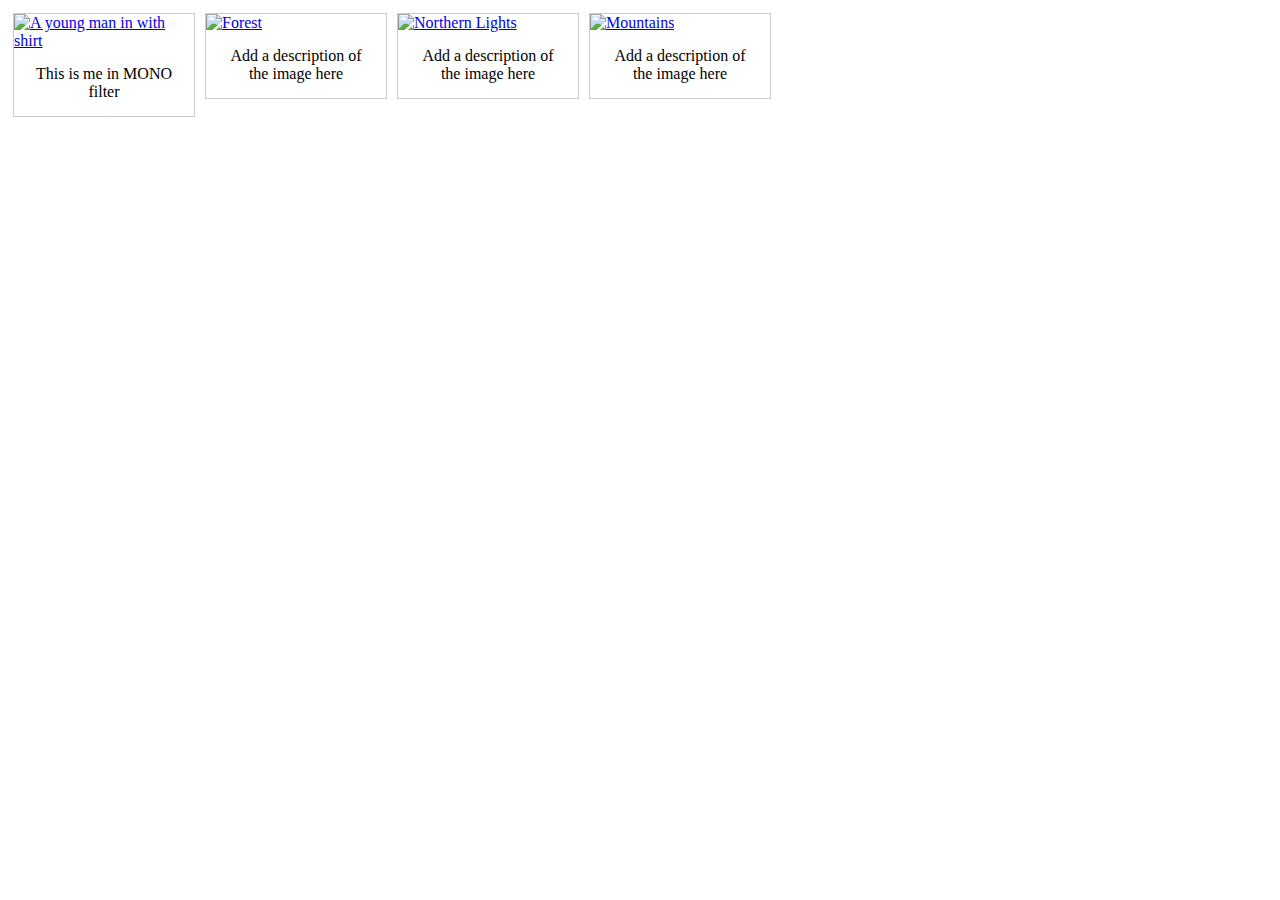
==== photo gallery.html @ 09292cd1 "uploaded updated files" ====
<!doctype html>
<!--This template is made by Jebril Mohammed-->
<html>
<head>
<meta charset="utf-8">
<title>Untitled Document</title>
<link href="css/styles.css" rel="stylesheet" type="text/css">
<style>
div.gallery {
  margin: 5px;
  border: 1px solid #ccc;
  float: left;
  width: 180px;
}

div.gallery:hover {
  border: 1px solid #777;
}

div.gallery img {
  width: 100%;
  height: auto;
}

div.desc {
  padding: 15px;
  text-align: center;
}
</style>
</head>

	<body>

<div class="gallery">
  <a target="_blank" href="img/IMG_5200_jpg.JPG">
    <img src="img_5terre.jpg" alt="A young man in with shirt" width="600" height="400">
  </a>
  <div class="desc">This is me in MONO filter</div>
</div>

<div class="gallery">
  <a target="_blank" href="img/IMG_5204_jpg.JPG">
    <img src="img_forest.jpg" alt="Forest" width="600" height="400">
  </a>
  <div class="desc">Add a description of the image here</div>
</div>

<div class="gallery">
  <a target="_blank" href="img_lights.jpg">
    <img src="img_lights.jpg" alt="Northern Lights" width="600" height="400">
  </a>
  <div class="desc">Add a description of the image here</div>
</div>

<div class="gallery">
  <a target="_blank" href="img_mountains.jpg">
    <img src="img_mountains.jpg" alt="Mountains" width="600" height="400">
  </a>
  <div class="desc">Add a description of the image here</div>
</div>

</body>
</html>
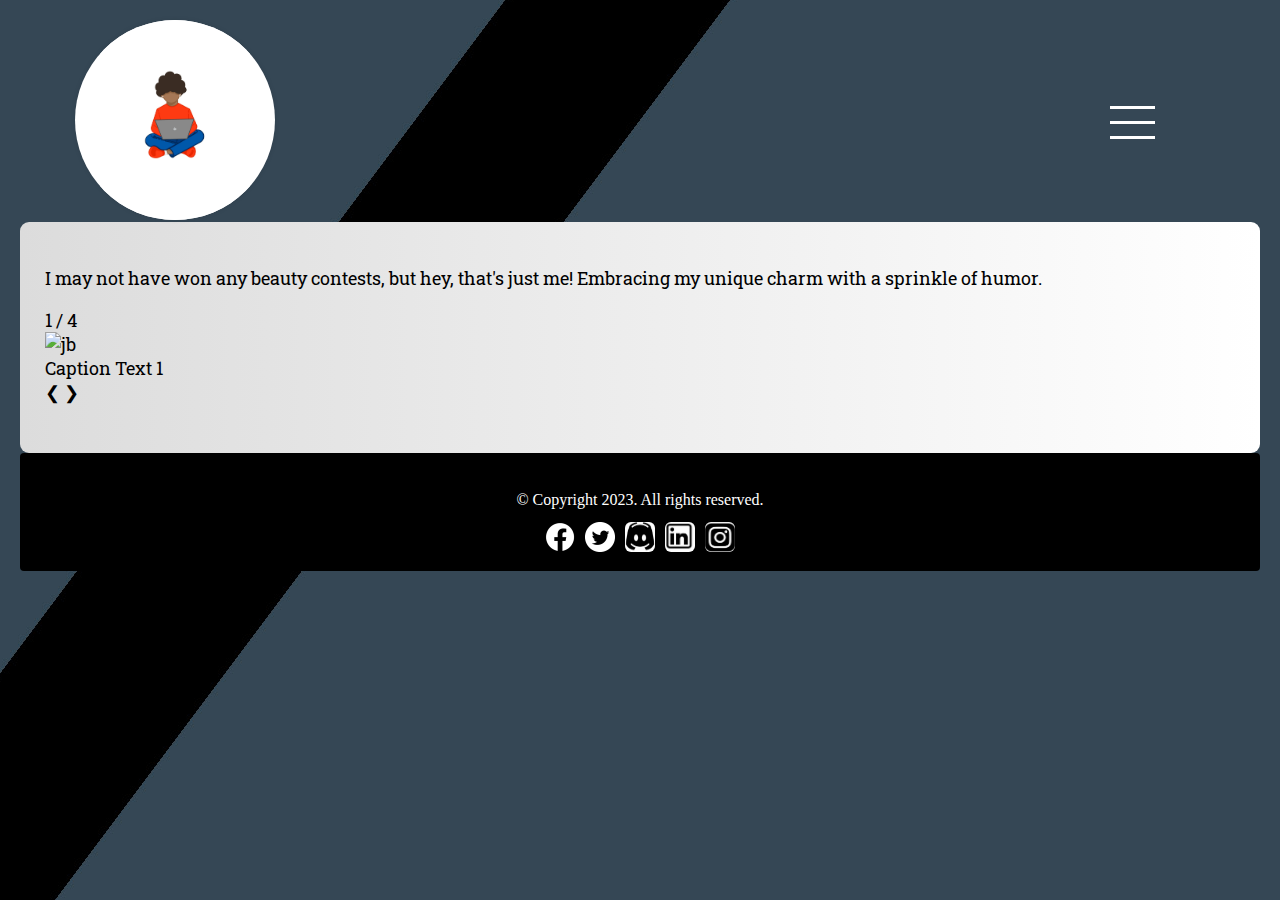
==== commit 904c5603: "Update photo gallery.html" ====
--- a/photo gallery.html
+++ b/photo gallery.html
@@ -1,63 +1,159 @@
-<!doctype html>
-<!--This template is made by Jebril Mohammed-->
-<html>
-<head>
-<meta charset="utf-8">
-<title>Untitled Document</title>
-<link href="css/styles.css" rel="stylesheet" type="text/css">
-<style>
-div.gallery {
-  margin: 5px;
-  border: 1px solid #ccc;
-  float: left;
-  width: 180px;
+<!DOCTYPE html>
+<!-- This website template was created by; JEBRIL MOHAMMED-->
+
+<html lang="en">
+	<head>
+	<meta charset="utf-8">
+	<title>Gallery</title>
+	<meta name="description" content="Explore the portfolio of Jebril Mohammed - Student, Runner, Developer. Learn about his educational background, sports and health interests, and more.">
+	<link rel="stylesheet" href="css/styles.css">
+	
+	<meta name="viewport" content="width=device-width, initial-scale=1">
+	<link rel="preconnect" href="https://fonts.googleapis.com">
+	<link rel="preconnect" href="https://fonts.gstatic.com" crossorigin>
+	<link href="https://fonts.googleapis.com/css2?family=Francois+One&family=Roboto+Slab&display=swap" rel="stylesheet">
+	<!-- Favicon -->
+    <link rel="icon" href="img/top image copy.png" type="image/x-icon">
+	</head>
+<body>
+  
+	
+	<div id="container">
+  	<header>
+		
+		<!--  header image -->
+    	<div class="header-avatar-container">
+        <div class="header-img-container">
+            <img src="img/5fced198-96ef-4fbe-8549-5be3fc1d8b9e.JPG" alt="Header Image">
+        </div>
+
+    	</div>
+			<script>
+				function toggleMenu() {
+    		var menuBtn = document.querySelector('.menu-btn');
+    		menuBtn.classList.toggle('active');
+				}
+			</script>
+	</header>
+	
+    
+			<nav>
+    			<div class="menu-btn" onclick="toggleMenu()">
+        		<div class="bar"></div>
+        		<div class="bar"></div>
+        		<div class="bar"></div>
+    			</div>
+    			<div class="dropdown-content" id="menu">
+        			<a href="index.html">Home</a>
+        			<a href="about.html">About Me</a>
+        			<a href="portfolio.html">Portfolio</a>
+        			<a href="impossible list.html">Impossible List</a>
+        			<a href="contact.html">Contact Me</a>
+        			<a href="photo gallery.html">Gallery</a>
+    			</div>
+			</nav>
+    
+  										
+		
+<main>
+	
+	<p>I may not have won any beauty contests, but hey, that's just me! Embracing my unique charm with a sprinkle of humor.</p>
+	
+
+	
+	<div class="slideshow-container">
+
+  	<!-- Full-width images with number and caption text -->
+  	<div class="mySlides fade">
+    <div class="numbertext">1 / 4</div>
+    <img src="img/IMG_2526.JPG" width="100%" height="70%" alt="jb">
+    <div class="text">Caption Text 1</div>
+  	</div>
+
+  	<div class="mySlides fade">
+    <div class="numbertext">2 / 4</div>
+    <img src="img/IMG_5178.JPG" width="100%" height="70%" alt="jb">
+    <div class="text">Caption Text 2</div>
+  	</div>
+
+  	<div class="mySlides fade">
+    <div class="numbertext">3 / 4</div>
+    <img src="img/IMG_1393.JPG" width="100%" height="70%" alt="jb">
+    <div class="text">Caption Text 3</div>
+  	</div>
+
+  	<div class="mySlides fade">
+    <div class="numbertext">4 / 4</div>
+    <img src="img/IMG_5177.JPG" width="100%" height="70%" alt="jb">
+    <div class="text">Caption Text 4</div>
+  	</div>
+
+  	<!-- Next and previous buttons -->
+  	<a class="prev" onclick="plusSlides(-1)">&#10094;</a>
+  	<a class="next" onclick="plusSlides(1)">&#10095;</a>
+	</div>
+	<br>
+
+			<!-- The dots/circles -->
+	<div style="text-align:center">
+  	<span class="dot" onclick="currentSlide(1)"></span>
+  	<span class="dot" onclick="currentSlide(2)"></span>
+  	<span class="dot" onclick="currentSlide(3)"></span>
+  	<span class="dot" onclick="currentSlide(4)"></span>
+	</div>
+
+			<script>
+  let slideIndex = 1;
+showSlides(slideIndex);
+
+function plusSlides(n) {
+  showSlides(slideIndex += n);
 }
 
-div.gallery:hover {
-  border: 1px solid #777;
+function currentSlide(n) {
+  showSlides(slideIndex = n);
 }
 
-div.gallery img {
-  width: 100%;
-  height: auto;
+function showSlides(n) {
+  let i;
+  let slides = document.getElementsByClassName("mySlides");
+  if (n > slides.length) { // If n is greater than the number of slides, reset to the first slide
+    slideIndex = 1;
+  }
+  if (n < 1) { // If n is less than 1, set it to the last slide
+    slideIndex = slides.length;
+  }
+  for (i = 0; i < slides.length; i++) {
+    slides[i].style.display = "none";  // Hide all slides initially
+  }
+  slides[slideIndex - 1].style.display = "block";  // Display the current slide
 }
 
-div.desc {
-  padding: 15px;
-  text-align: center;
-}
-</style>
-</head>
+</script>
 
-	<body>
 
-<div class="gallery">
-  <a target="_blank" href="img/IMG_5200_jpg.JPG">
-    <img src="img_5terre.jpg" alt="A young man in with shirt" width="600" height="400">
-  </a>
-  <div class="desc">This is me in MONO filter</div>
+
+		
+</main>
+  
+    
+  
+		
+	<footer>
+        <div class="copyright">
+            <p>&copy; Copyright 2023. All rights reserved.</p>
+        </div>
+        <div class="social">
+            <a href="https://www.facebook.com" target="_blank"><img src="img/facebook-logo.png" alt="black and white Facebook logo"></a> 
+            <a href="https://twitter.com" target="_blank"><img src="img/twitter-logo.png" alt="black and white Twitter logo"></a>
+            <!-- Add the icons for Discord, LinkedIn, and Instagram -->
+            <a href="https://discord.com" target="_blank"><img src="img/discord icon.jpg" alt="Discord icon"></a>
+            <a href="https://www.linkedin.com" target="_blank"><img src="img/linkedIn icon.jpg" alt="LinkedIn icon"></a>
+            <a href="https://www.instagram.com" target="_blank"><img src="img/insta image.jpg" alt="Instagram icon"></a>
+        </div>
+  	</footer>
+		
+
 </div>
-
-<div class="gallery">
-  <a target="_blank" href="img/IMG_5204_jpg.JPG">
-    <img src="img_forest.jpg" alt="Forest" width="600" height="400">
-  </a>
-  <div class="desc">Add a description of the image here</div>
-</div>
-
-<div class="gallery">
-  <a target="_blank" href="img_lights.jpg">
-    <img src="img_lights.jpg" alt="Northern Lights" width="600" height="400">
-  </a>
-  <div class="desc">Add a description of the image here</div>
-</div>
-
-<div class="gallery">
-  <a target="_blank" href="img_mountains.jpg">
-    <img src="img_mountains.jpg" alt="Mountains" width="600" height="400">
-  </a>
-  <div class="desc">Add a description of the image here</div>
-</div>
-
 </body>
 </html>
--- a/css/styles.css
+++ b/css/styles.css
@@ -0,0 +1,494 @@
+/*
+Author: Jebril Mohammed
+Date:
+File Name: styles.css
+*/
+
+/* CSS Reset */
+body, header, nav, main, footer, h1, div, img, ul, figure, section, article, aside {
+    margin: 0;
+    padding: 0;
+    border: 0;
+}
+
+
+/* Style rules for body and images */
+body {
+    background: url("../img/handwork.jpg") no-repeat center center fixed;
+    background-size:auto;
+}
+
+
+#container {
+    max-width: 100%;
+    margin: 0 auto;
+    padding: 20px;
+    box-sizing: border-box;
+}
+
+#hero img {
+    	height: 500px; 
+        width: 100%;
+        max-width: 100%; 
+    	border-radius: 9px;
+		margin: 1px auto;
+}
+
+
+/* Style rule for box sizing applies to all elements */
+* {
+    box-sizing: border-box;
+}
+
+/* Style rules for mobile viewport */
+
+/* Style rule for header */
+header {
+    top: 0;
+    
+    height: 190px;
+	border-radius: 15px;
+	margin-bottom: 1%;
+}
+
+/* Larger header image */
+.header-avatar-container {
+    display: flex; /* Use flexbox to make the images align horizontally */
+    justify-content: space-around; /* Adjust the spacing as needed */
+    margin-bottom: 20px; /* Adjust margin as needed */
+}
+
+.header-img-container {
+    width: 200px; 
+    height: 200px; 
+    overflow: hidden;
+    border-radius: 50%;
+    background-color: #fff;
+    box-shadow: 0 0 5px rgba(0, 0, 0, 0.1);
+}
+
+
+
+
+
+.header-img-container img {
+    max-width: 100%;
+    max-height: 100%;
+    display: block;
+    margin: auto;
+}
+
+
+
+/* Hamburger menu button styles */
+.menu-btn {
+    display: inline-block;
+    cursor: pointer;
+    padding: 10px;
+}
+
+/* Hamburger menu bars styles */
+.bar {
+    width: 45px;
+    height: 3px;
+    background-color:white;
+    margin: 12px 0;
+	margin-left: 600px;
+    transition: 0.4s;
+}
+
+/* Dropdown menu styles */
+.dropdown-content {
+    display:none;
+    position:absolute;
+    background-color:darkslategrey;
+    min-width: 160px;
+	width: 250px;
+    box-shadow: 0px 8px 16px 0px rgba(0,0,0,0.2);
+    z-index: 1;
+	right: 0;
+	border-radius: 15px;
+}
+
+/* Links inside the dropdown */
+.dropdown-content a {
+    color: white;
+    padding: 12px 16px;
+    text-decoration: none;
+    display: block;
+}
+
+/* Change color of dropdown links on hover */
+.dropdown-content a:hover {
+    background-color:darkturquoise;
+	border-radius: 15px;
+}
+
+/* Show the dropdown menu when menu-btn is clicked */
+.menu-btn.active .bar:nth-child(1) {
+    transform: rotate(-45deg) translate(-5px, 6px);
+}
+
+.menu-btn.active .bar:nth-child(2) {
+    opacity: 0;
+}
+
+.menu-btn.active .bar:nth-child(3) {
+    transform: rotate(45deg) translate(-5px, -6px);
+}
+
+.menu-btn.active + .dropdown-content {
+    display: block;
+}
+
+
+ /*Show mobile class, hide tablet-desktop class */
+
+.mobile {
+    display: block;
+}
+
+.tablet-desktop {
+    display: none;
+}
+
+/* Style rules for main content with gradient background */
+main {
+    background: linear-gradient(to right, gainsboro, white); 
+    padding: 2%;
+    font-size: 1.15em;
+    font-family: 'Roboto Slab', serif;
+    border-radius: 9px;
+	
+}
+
+#top-projects {
+    display: flex;
+    flex-direction: column; /* Stack the projects vertically*/
+    align-items: center; /* Center-align projects horizontally*/ 
+}
+
+#top-projects article {
+    width: 48%;
+    margin-top: 1.5em;
+}
+
+#top-projects article:first-child {
+    text-align: center;
+    text-transform: uppercase; 
+}
+
+
+#top-projects h2 {
+    text-align: center; 
+    -webkit-background-clip: text;
+    color:darkslategray;
+    padding: 10px; 
+    margin-bottom: 1px; /* Adjust margin as needed*/
+    font-size: 2em; /* Adjust font size as needed*/ 
+	font-family:Baskerville, "Palatino Linotype", Palatino, "Century Schoolbook L", "Times New Roman", "serif";
+	text-decoration:underline;
+}
+
+#top-projects h3{
+	text-decoration:overline;
+}
+
+#top-projects img{
+	border-radius: 8px; 
+}
+
+
+
+
+/* Gradient style for h1 elements */
+h1 {
+    background: linear-gradient(to right, #4e54c8, #8f94fb); /* Adjust colors as needed*/
+    -webkit-background-clip: text;
+    color: transparent;
+    display: inline-block;
+    padding: 10px; /* Adjust padding as needed */
+    margin-bottom: 10px; /* Adjust margin as needed */
+}
+
+/* Additional styling for the em elements within h1 */
+h1 em {
+    font-style: normal; 
+    font-weight: bold; 
+}
+
+.mobile h3 {
+    text-shadow: 5px 5px 8px #ccc;
+}
+
+article {
+    padding: 2%;
+}
+
+article h3 {
+    text-align: center;
+}
+
+article img {
+    margin: 0 auto;
+}
+
+article ul {
+    margin-left: 10%;
+}
+
+article:nth-of-type(2) {
+    background-color: rgba(204, 204, 204, 0.3);
+}
+
+
+.contact-twitter-link,
+.contact-discord-link,
+.contact-instagram-link,
+.contact-LinkedIn-link {
+    color: olive;
+    text-decoration: none;
+}
+
+/* Style rules for social boxes */
+.social-box {
+    background: linear-gradient(to bottom, #f2f2f2, #d9d9d9); /* Updated subtle and neutral colors */
+    border: 1px solid #000;
+    padding: 15px;
+    margin-bottom: 20px;
+    border-radius: 8px;
+    transition: background 0.3s ease-in-out; /* Add transition for smooth hover effect */
+}
+
+/* Style rule for the link in the Email Me section */
+.social-box a {
+    color:darkslategray; /* Replace YourDesiredColor with the color you want */
+    text-decoration: none; /* Optional: Remove underline */
+}
+
+.social-box:hover {
+    background: linear-gradient(to bottom, #4a90e2, #64b5f6); /* Updated brighter colors on hover */
+}
+
+.social-box h4 {
+    color: black; /* Updated text color */
+    margin-bottom: 6px;
+}
+
+.social-box p {
+    color: black; /* Updated text color */
+}
+
+#form {
+    margin-top: 2%;
+    background-color: burlywood;
+    padding: 2%;
+}
+
+#form h2 {
+    text-align: center;
+}
+
+/* Style rules for form elements */
+fieldset {
+    margin-bottom: 2%;
+    display: inline-block; 
+    vertical-align: top; 
+    width: 48%; 
+}
+
+fieldset legend {
+    font-weight: bold;
+    font-size: 1.25em;
+}
+
+label {
+    display: inline-block; 
+    width: 30%; 
+    padding-top: 3%;
+}
+
+input,
+select,
+textarea {
+    display: inline-block; 
+    width: 65%; /* Adjust the width of the input/select/textarea elements*/ 
+    box-sizing: border-box; /* Include padding and border in the width */
+    margin-bottom: 2%;
+}
+
+form #submit {
+    margin: 0 auto;
+    border: none;
+    display: block;
+    width: 20%; /* Adjust the width as needed */
+    padding: 1%;
+    background-color: peru;
+    font-size: 1em;
+    border-radius: 10px;
+}
+
+
+form #submit:hover {
+    background-color: #a0522d; /* Change the background color on hover */
+    color: white; /* Change the text color on hover */
+    cursor: pointer; /* Change the cursor to a pointer on hover */
+}
+
+/* Style rules for footer content */
+footer {
+    background-color:#000000;
+    color: white;
+    text-align: center;
+    padding: 20px 3px;
+    border-radius: 4px;
+    position: relative; /* Added relative positioning */
+}
+
+.social {
+    position: absolute;
+    left: 50%;
+    transform: translateX(-50%);
+    bottom: 5px; 
+    display: flex;
+}
+
+.copyright {
+    padding: 2px 3px;
+	margin-bottom: 2%;
+}
+
+.social img {
+    width: 30px;
+    height: 30px;
+    margin:  5px;
+    transition: transform 0.3s;
+    padding: px 3px;
+    background:#000000;
+	border-radius: 6px;
+	margin-bottom: 10px
+}
+
+.social img:hover {
+    transform: scale(1.2);
+}
+
+/* Media Query for Tablet Viewport */
+@media screen and (min-width: 630px), print {
+    /* Tablet Viewport: Show tablet-desktop class, hide mobile class */
+    .tablet-desktop {
+        display: block;
+    }
+
+    .mobile {
+        display: none;
+    }
+
+    /* Tablet Viewport: Style rule for header */
+    header {
+        padding-bottom: 2%;
+    }
+
+    /* Tablet Viewport: Style rules for nav area */
+    nav li {
+        border-top: none;
+        display: inline-block;
+        border-right: 1px solid #fff;
+    }
+
+    nav li:last-child {
+        border-right: none;
+    }
+
+    nav li a {
+        padding: 0.1em 0.75em;
+    }
+
+    /* Tablet Viewport: Style rules for main content area */
+    main ul {
+        margin: 0 0 4% 10%;
+    }
+
+    .grid {
+        display: grid;
+        grid-template-columns: auto auto auto;
+        grid-gap: 20px;
+    }
+
+    .pic-text {
+        font-size: 1em;
+        padding: 10px;
+    }
+
+    aside {
+        text-align: center;
+        font-size: 1.25em;
+        font-style: italic;
+        font-weight: bold;
+        padding: 2%;
+        
+        box-shadow: 5px 5px 8px #000;
+        text-shadow: 5px 5px 5px #b3b3b3;
+        border-radius: 0 15px;
+    }
+
+    .grid-item4 {
+        grid-column: 1 / span 3;
+    }
+}
+
+/* Media Query for Desktop Viewport */
+@media screen and (min-width: 1015px), print {
+   
+	/* Desktop Viewport: Style rule for header */
+    header {
+        width: 25%;
+        float: left;
+        padding-bottom: 0;
+    }
+
+    /* Desktop Viewport: Style rules for nav area */
+	
+    nav {
+        float: right;
+		display:inline;
+        width: 60%;
+        margin: 4em 1em 0 0;
+    }
+
+    nav ul {
+        text-align: right;
+    }
+
+    nav li {
+        border: none;
+    }
+
+    nav li a {
+        padding: 0.5em 1em;
+    }
+
+    nav li a:hover {
+        color: #000;
+        background-color: #fff;
+    }
+
+    /* Desktop Viewport: Style Rules for main content */
+	
+    main {
+        clear: left;
+    }
+
+    main h1 {
+        font-size: 1.8em;
+    }
+
+    article h3 {
+        font-size: 1.75em;
+    }
+
+    .pic-text {
+        font-size: 1;
+    }
+}
+
